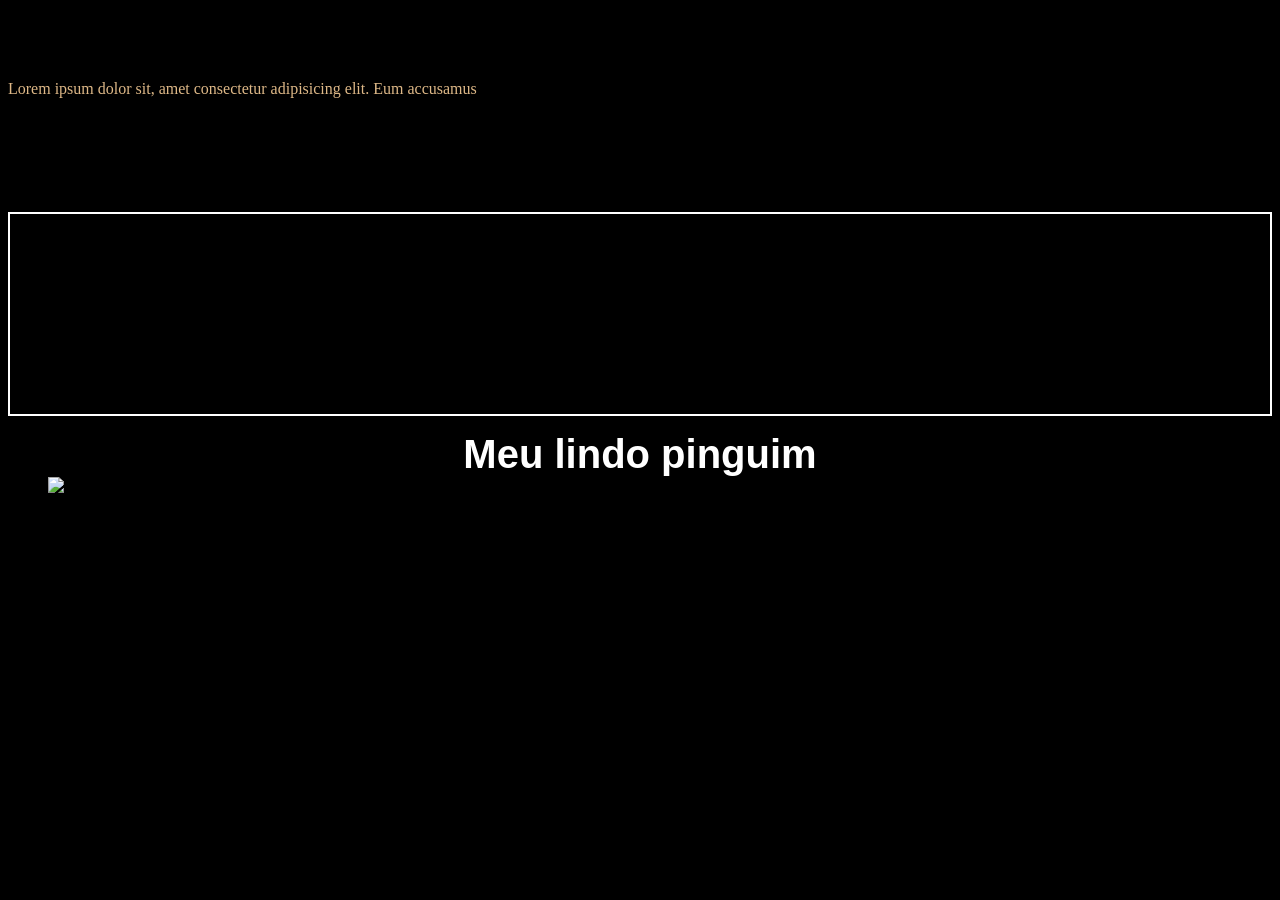
==== html/index.html @ 8d5c0029 "desc. html 2 commit" ====
<!DOCTYPE html>
    <html lang="pt-br">
        
            <head>
                <meta charset="UTF-8">
                <title>Veja meu título na aba</title>
                <!-- <style>
                    p {
                        color: red;
                        text-align: center;

                    }


                </style> -->
                <link rel="stylesheet" href="../styles/global.css" />
            </head>
            <body>
                <main>
                    <header>
                        <h1>Topo da página header semâmtico lista de navegação</h1>
                        <!--Estudar html semântico-->
                        <p class="a1">
                            Lorem ipsum dolor sit, amet consectetur adipisicing elit. 
                            Eum accusamus <h1>fugit</h1>, dicta eius rem omnis illo perspiciatis 
                            eaque itaque consectetur assumenda minus unde quisquam deleniti 
                            aliquam vero laborum debitis autem.
                        </p>
                    </header>
                    <div>
                        <p class="active"> teste</p>
                        <p class="hover">hover</p>


                    </div>
                <figure>
                    <figcaption class="caption">
                        Meu lindo pinguim
                    </figcaption>
                    <img src="C:\Users\ALUNO\Downloads\FrontEnd\images\tux.jpg" alt="Imagem não encontrada" width="500" height="500">
                </figure>
    <!-- CTRL + ; = comenta tudo está comentando
    CTRL + P = esquisar linha ara ver o atalho identar
    
    
    -->

                    </form>


            
            </body>
                <footer>
                    <p>© Copyright 1999-2026 por W3Schools. Todos os direitos reservados. O W3Schools utiliza a tecnologia W3.CSS .</p>
                </footer>
            </main>
    </html>
---- styles/global.css ----
body {

    background-color: #000;
    
}   

div{
    /* border: 2px solid #fff; */
    border-width: 2px;
    border-color: #fff;
    border-style: solid;
    height: 200px;
 }

p:hover{
    color: white;
    font-size: 1.5rem;
    text-align: center;

 }

 p:active{
    color: green;
    font-size: 2rem;
    text-align: center;

 }

 h1{

    font-style: italic;
    text-align: center;
 }

 .caption{
    color: #fff;
    font-size: 2.5rem;
    text-align: center;
    font-family: Arial, Helvetica, sans-serif;
    font-weight: bolder;
 }

 .a1{
    color: burlywood;
 }
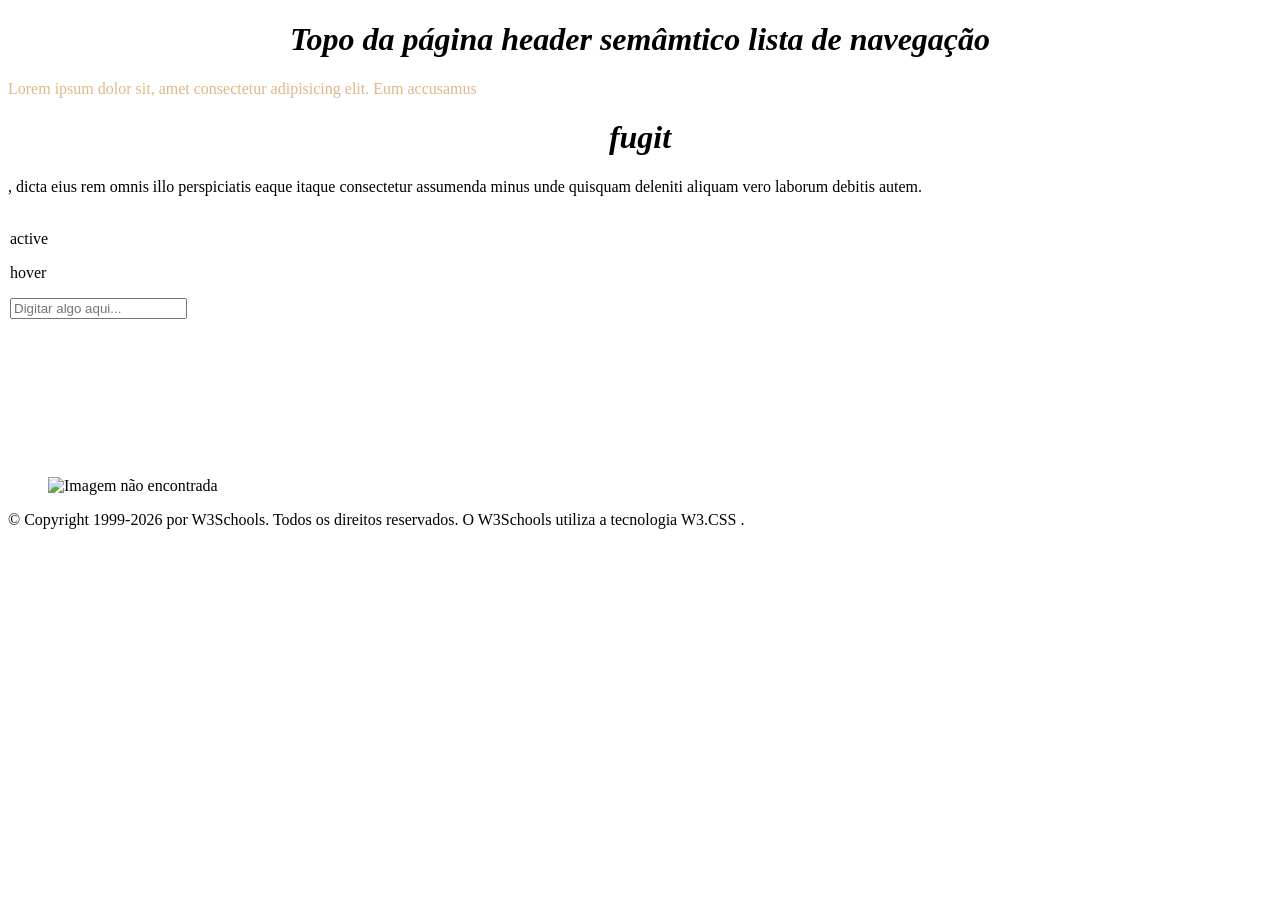
==== commit 75f58eb6: "update01: 23/11/2026" ====
--- a/html/index.html
+++ b/html/index.html
@@ -28,9 +28,11 @@
                         </p>
                     </header>
                     <div>
-                        <p class="active"> teste</p>
+                        <p class="active">active</p>
                         <p class="hover">hover</p>
-
+                <input type="text"
+                    placeholder="Digitar algo aqui..."
+                    class="input-focus">
 
                     </div>
                 <figure>
--- a/styles/global.css
+++ b/styles/global.css
@@ -1,6 +1,6 @@
 body {
 
-    background-color: #000;
+    /* background-color: #000; */
     
 }   
 
@@ -12,14 +12,14 @@
     height: 200px;
  }
 
-p:hover{
-    color: white;
+.hover:hover{
+    color: red;
     font-size: 1.5rem;
     text-align: center;
 
  }
 
- p:active{
+ .active:active{
     color: green;
     font-size: 2rem;
     text-align: center;
@@ -40,6 +40,11 @@
     font-weight: bolder;
  }
 
+ .input-focus:focus{
+   border-color: #0f0;
+   border-width: 4px;
+ }
+
  .a1{
     color: burlywood;
  }
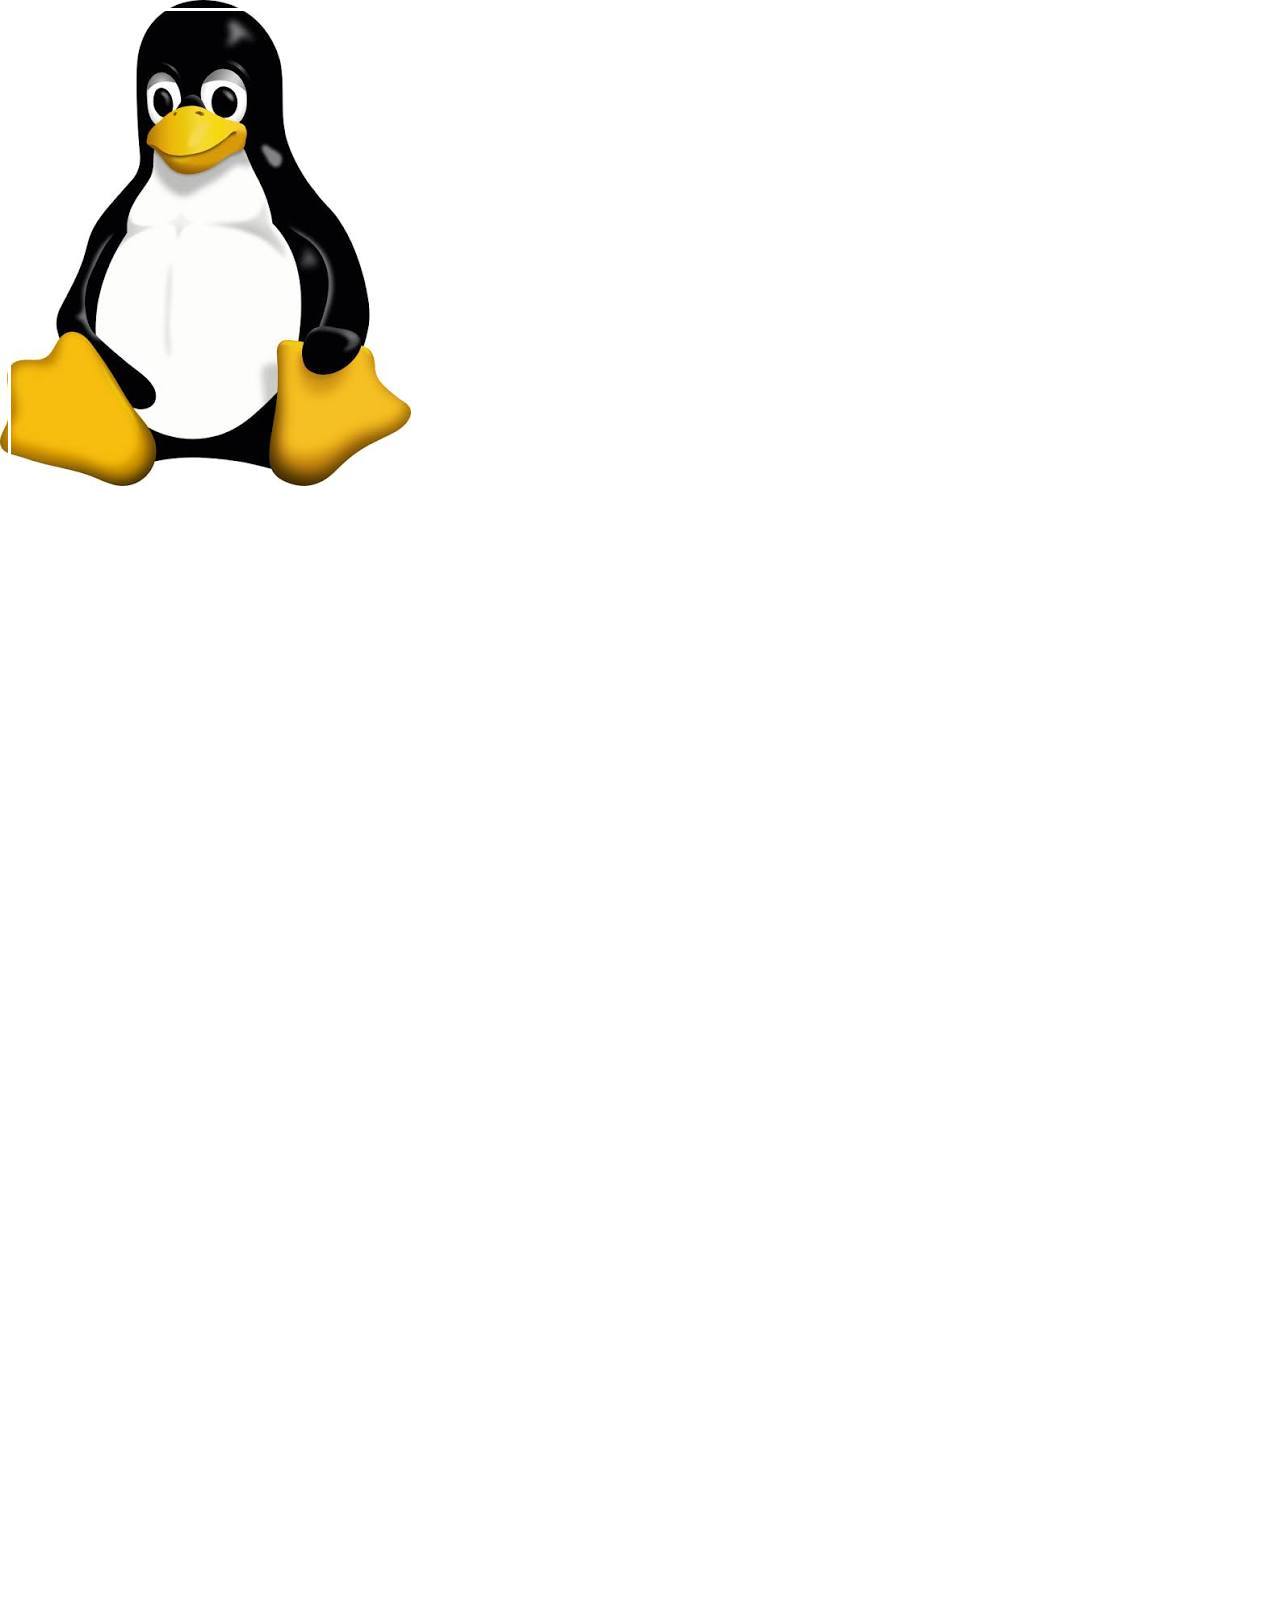
==== commit c6f76879: "update02: 23/11/2026" ====
--- a/html/index.html
+++ b/html/index.html
@@ -16,44 +16,10 @@
                 <link rel="stylesheet" href="../styles/global.css" />
             </head>
             <body>
-                <main>
-                    <header>
-                        <h1>Topo da página header semâmtico lista de navegação</h1>
-                        <!--Estudar html semântico-->
-                        <p class="a1">
-                            Lorem ipsum dolor sit, amet consectetur adipisicing elit. 
-                            Eum accusamus <h1>fugit</h1>, dicta eius rem omnis illo perspiciatis 
-                            eaque itaque consectetur assumenda minus unde quisquam deleniti 
-                            aliquam vero laborum debitis autem.
-                        </p>
-                    </header>
-                    <div>
-                        <p class="active">active</p>
-                        <p class="hover">hover</p>
-                <input type="text"
-                    placeholder="Digitar algo aqui..."
-                    class="input-focus">
-
-                    </div>
-                <figure>
-                    <figcaption class="caption">
-                        Meu lindo pinguim
-                    </figcaption>
-                    <img src="C:\Users\ALUNO\Downloads\FrontEnd\images\tux.jpg" alt="Imagem não encontrada" width="500" height="500">
-                </figure>
-    <!-- CTRL + ; = comenta tudo está comentando
-    CTRL + P = esquisar linha ara ver o atalho identar
-    
-    
-    -->
-
-                    </form>
-
-
-            
+                
             </body>
                 <footer>
-                    <p>© Copyright 1999-2026 por W3Schools. Todos os direitos reservados. O W3Schools utiliza a tecnologia W3.CSS .</p>
+                    <!-- <p>© Copyright 1999-2026 por W3Schools. Todos os direitos reservados. O W3Schools utiliza a tecnologia W3.CSS .</p> -->
                 </footer>
             </main>
     </html>
--- a/styles/global.css
+++ b/styles/global.css
@@ -1,16 +1,19 @@
 body {
 
     /* background-color: #000; */
+    /* border: 2px solid #fff; */
+    background-color: #ffff;
+    background-image: url(../images/tux.jpg);
+    background-repeat: no-repeat;
+    height: 4000px;
+    /* border-width: 2px; */
+    border-color: #fff;
+    border-style: solid;
+    background-attachment: scroll;
+    
     
 }   
 
-div{
-    /* border: 2px solid #fff; */
-    border-width: 2px;
-    border-color: #fff;
-    border-style: solid;
-    height: 200px;
- }
 
 .hover:hover{
     color: red;
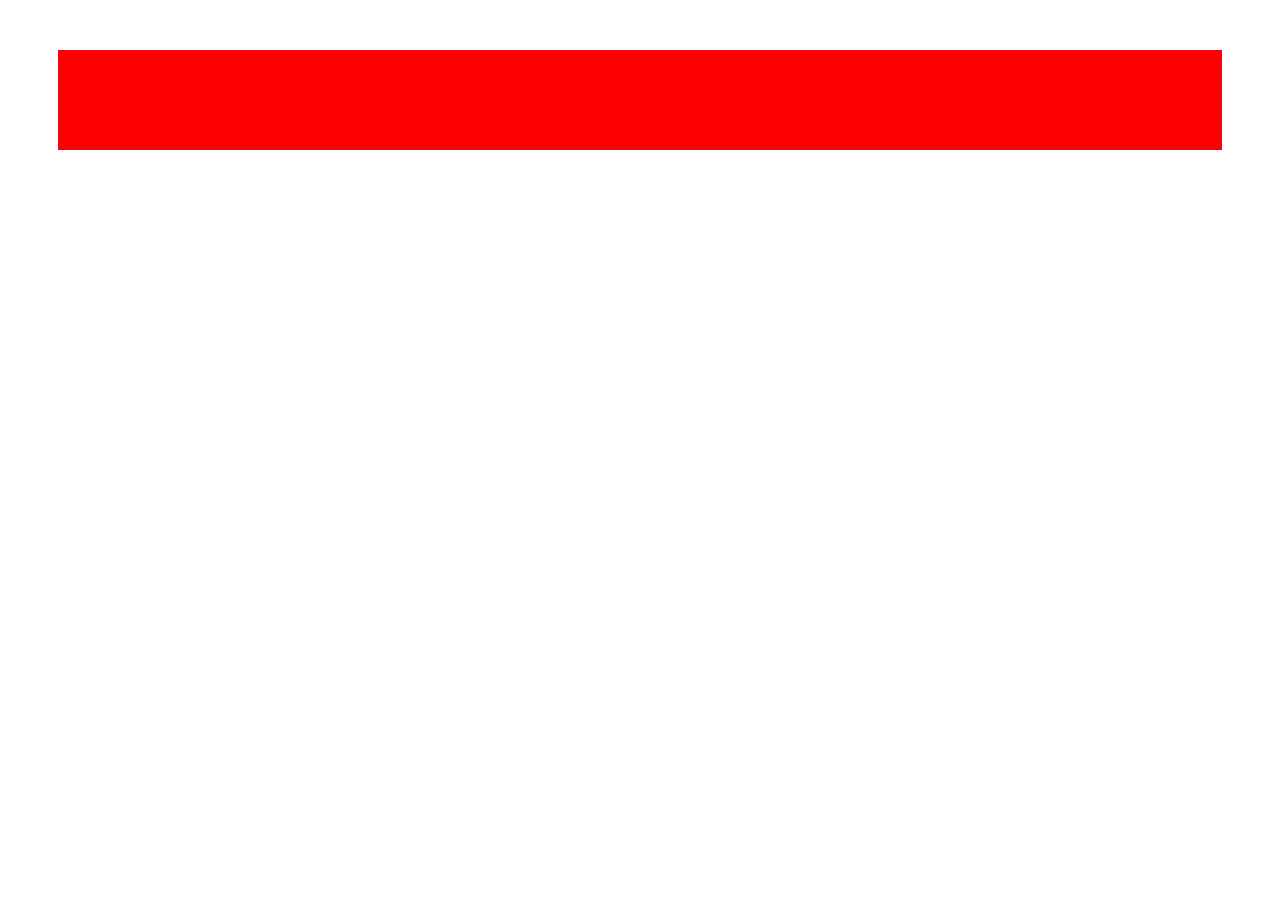
==== commit d269070d: "update03: 23/11/2026" ====
--- a/html/index.html
+++ b/html/index.html
@@ -16,7 +16,11 @@
                 <link rel="stylesheet" href="../styles/global.css" />
             </head>
             <body>
-                
+                <main>
+                    <div>
+                        
+                    </div>
+                </main>
             </body>
                 <footer>
                     <!-- <p>© Copyright 1999-2026 por W3Schools. Todos os direitos reservados. O W3Schools utiliza a tecnologia W3.CSS .</p> -->
--- a/styles/global.css
+++ b/styles/global.css
@@ -1,19 +1,27 @@
-body {
+/* body {
 
-    /* background-color: #000; */
-    /* border: 2px solid #fff; */
+    background-color: #000; */
+    /* border: 2px solid #fff;
     background-color: #ffff;
     background-image: url(../images/tux.jpg);
     background-repeat: no-repeat;
     height: 4000px;
-    /* border-width: 2px; */
+    border-width: 2px;
     border-color: #fff;
     border-style: solid;
-    background-attachment: scroll;
-    
-    
-}   
+    background-attachment: scroll;    
+}
+    */
 
+
+div {
+   height: 100px;
+   background-color: red;
+   margin-left: 50px;
+   margin-right: 50px;
+   margin-top: 50px;
+   margin-bottom: 50px;
+}
 
 .hover:hover{
     color: red;
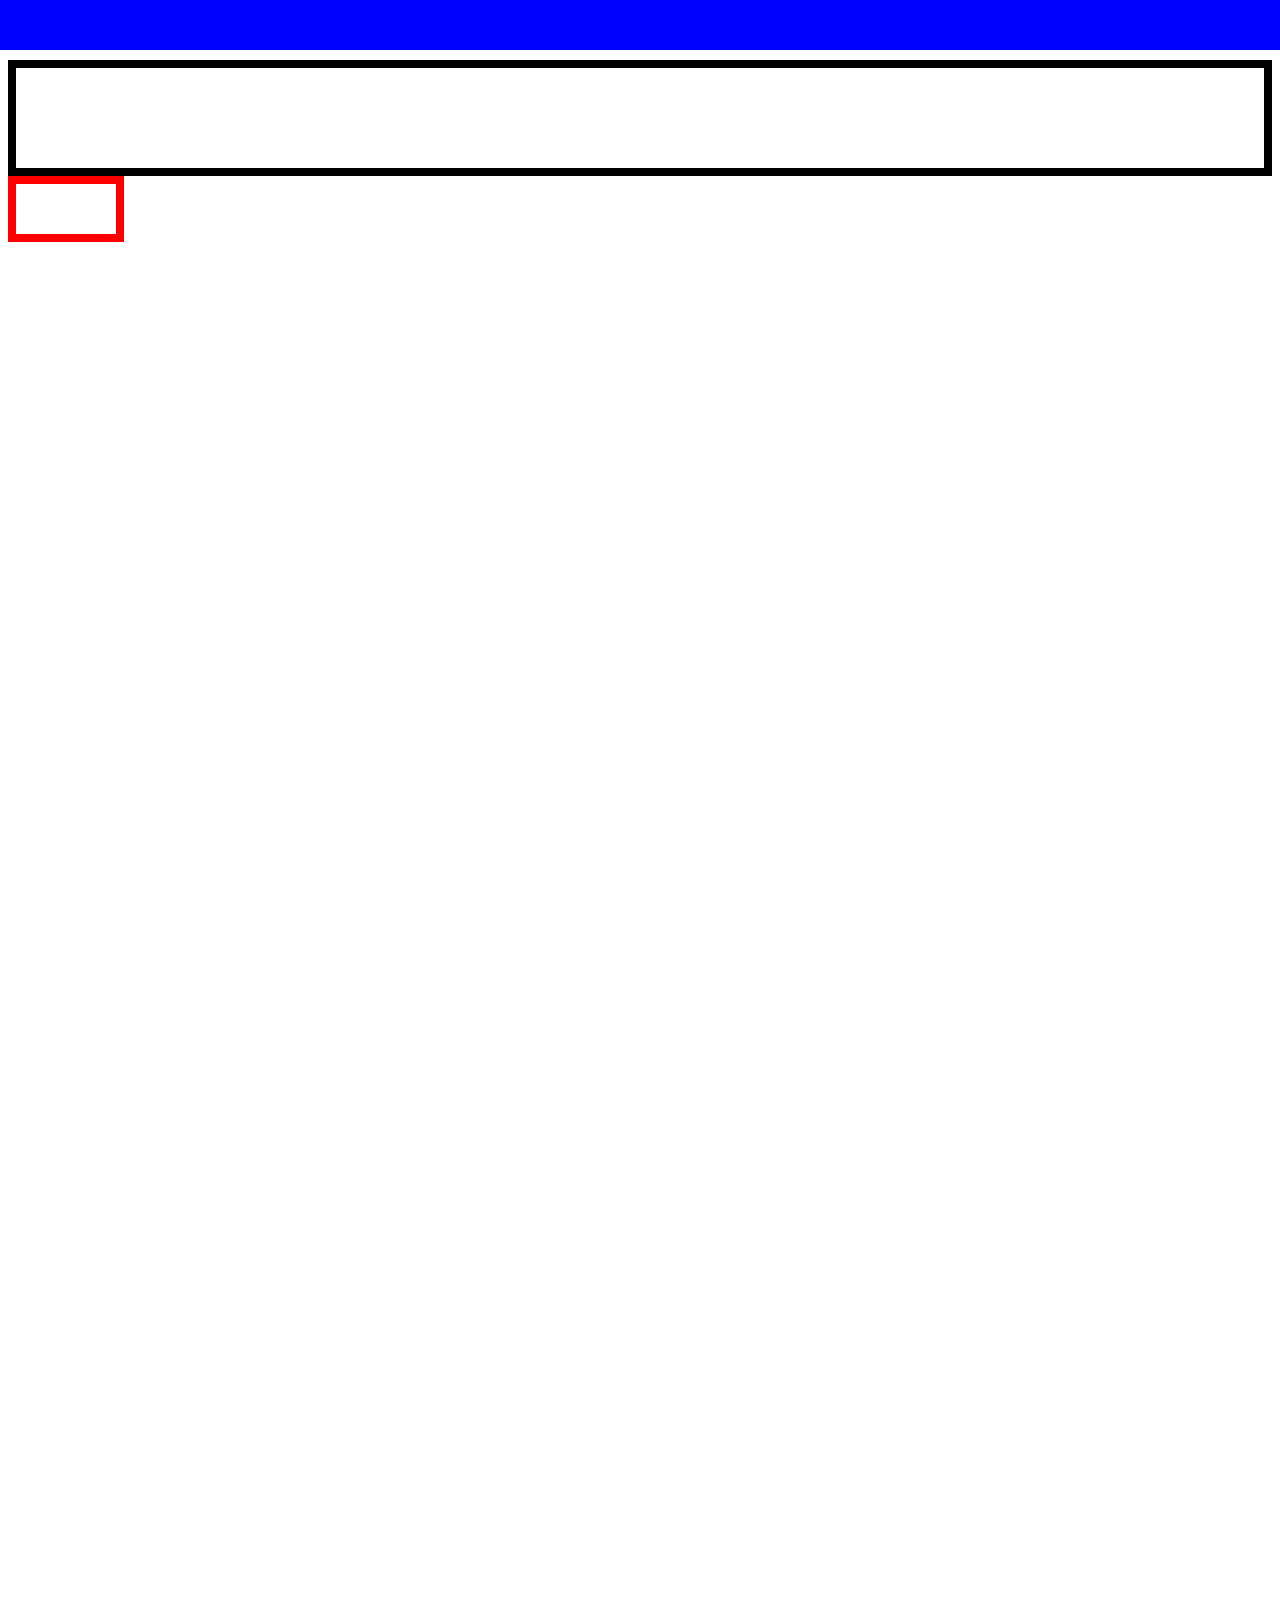
==== commit f1ceb927: "update01: 24/11/2026" ====
--- a/html/index.html
+++ b/html/index.html
@@ -17,9 +17,20 @@
             </head>
             <body>
                 <main>
-                    <div>
-                        
+
+                    <div class="fixed">
+                       
                     </div>
+                    
+                    <div class="static">
+                       
+                    </div>
+
+                    <div class="relative">
+                       
+                    </div>
+
+
                 </main>
             </body>
                 <footer>
--- a/styles/global.css
+++ b/styles/global.css
@@ -14,14 +14,54 @@
     */
 
 
-div {
+/* div {
    height: 100px;
    background-color: red;
-   margin-left: 50px;
-   margin-right: 50px;
-   margin-top: 50px;
-   margin-bottom: 50px;
+   padding-left: 100px;
+   padding-right: 100px;
+   padding-top: 100px;
+   padding-bottom: 100px;
+   margin: 150px;
+} */
+
+body{
+   height: 4000px;
 }
+
+.fixed {
+   position: fixed;
+   top: 0;
+   left: 0;
+   right: 0;
+   height: 50px;
+   /* border: 8px solid blue; */
+   background-color: blue;
+}
+
+/* .relative {
+   position: relative;
+   height: 50px;
+   width: 100px;
+   border: 8px solid red;
+   left: 100px;
+   top: 100px;
+} */
+
+.relative{
+   position: absolute;
+   height: 50px;
+   width: 100px;
+   border: 8px solid red;
+}
+
+.static {
+   position: static;
+   margin-top: 60px;
+   height: 100px;
+   border: 8px solid black;
+   top: 100px;
+}
+
 
 .hover:hover{
     color: red;
@@ -34,6 +74,10 @@
     color: green;
     font-size: 2rem;
     text-align: center;
+
+ }
+
+  
 
  }
 
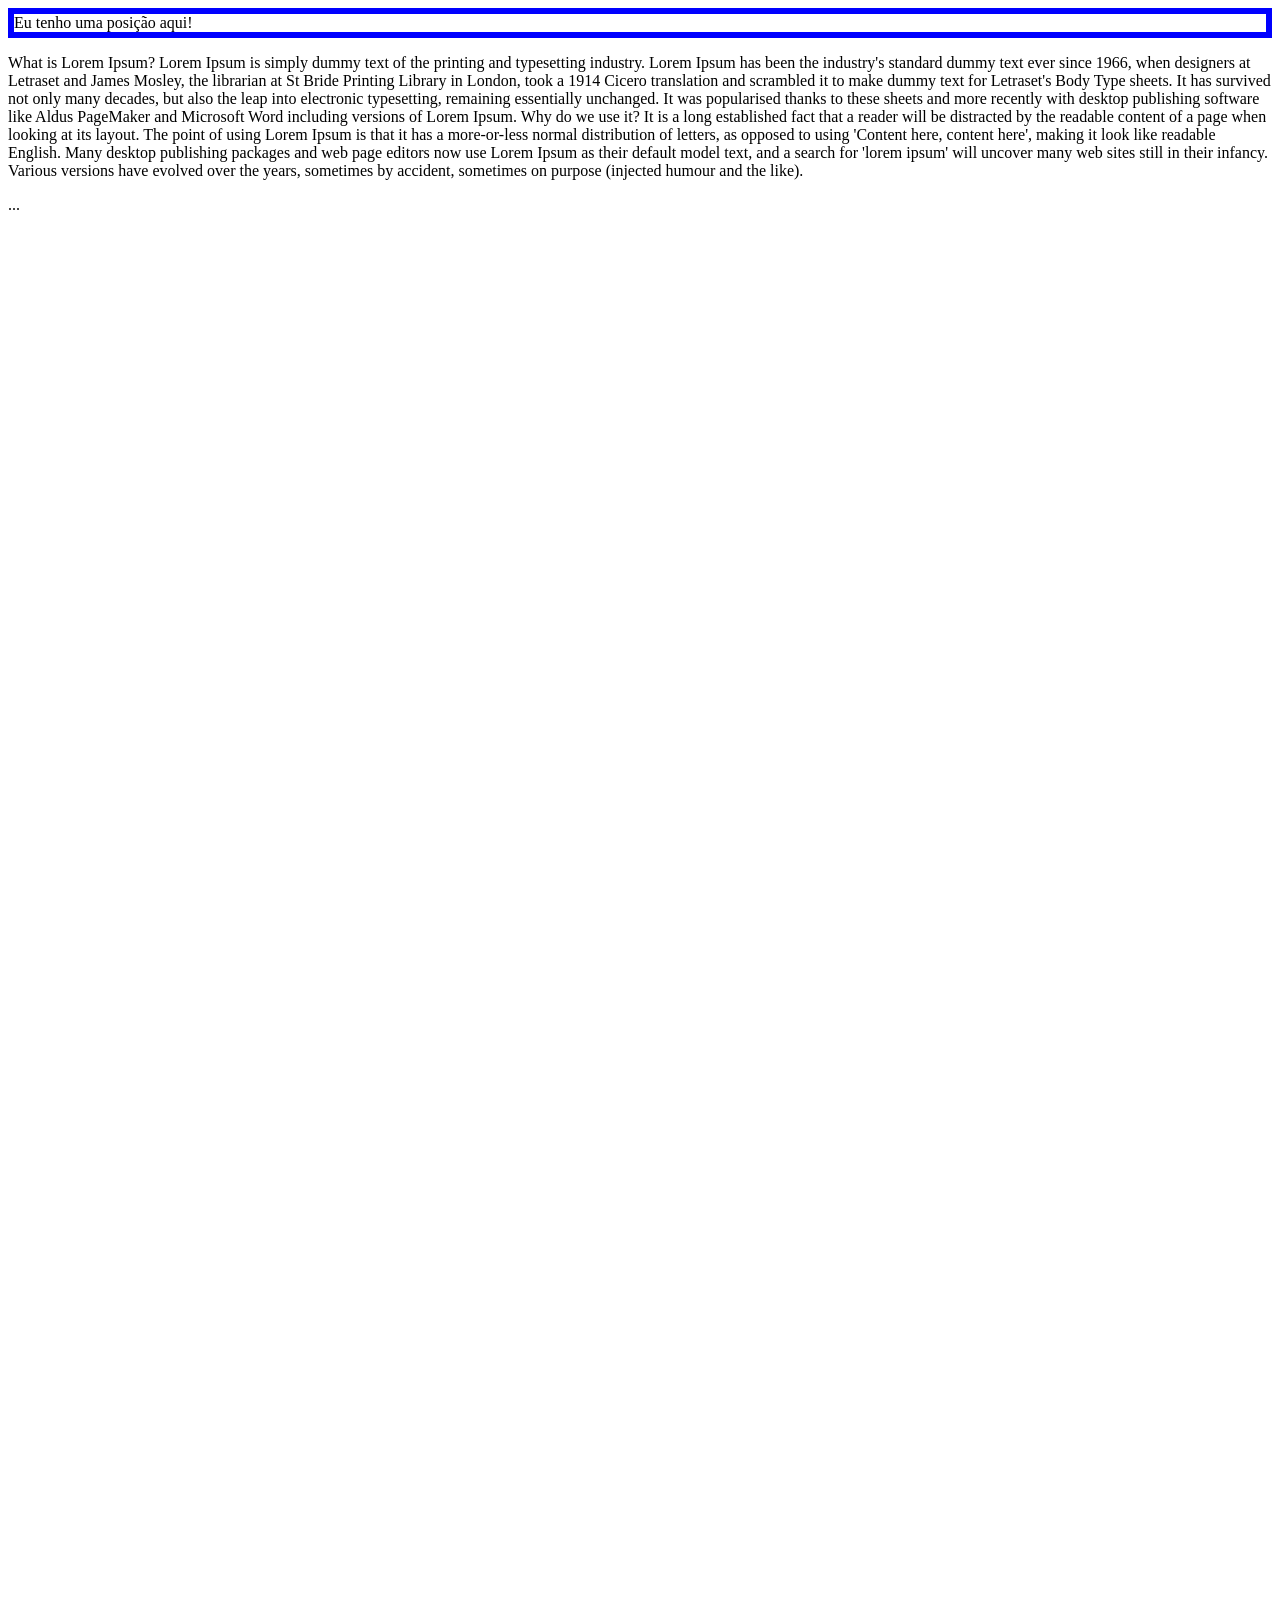
==== commit f6fe0944: "update03: 24/11/2026" ====
--- a/html/index.html
+++ b/html/index.html
@@ -16,22 +16,48 @@
                 <link rel="stylesheet" href="../styles/global.css" />
             </head>
             <body>
-                <main>
+                <div class="absolute">
+
+
+                </div>
+
+                <div class="static">
+                    
+                </div>
+
+                <div class="stick">
+                    Eu tenho uma posição aqui!                  
+                </div>
+                
+                <div>
+                    <p>What is Lorem Ipsum?
+Lorem Ipsum is simply dummy text of the printing and typesetting industry. Lorem Ipsum has been the industry's standard dummy text ever since 1966, when designers at Letraset and James Mosley, the librarian at St Bride Printing Library in London, took a 1914 Cicero translation and scrambled it to make dummy text for Letraset's Body Type sheets. It has survived not only many decades, but also the leap into electronic typesetting, remaining essentially unchanged. It was popularised thanks to these sheets and more recently with desktop publishing software like Aldus PageMaker and Microsoft Word including versions of Lorem Ipsum.
+
+Why do we use it?
+It is a long established fact that a reader will be distracted by the readable content of a page when looking at its layout. The point of using Lorem Ipsum is that it has a more-or-less normal distribution of letters, as opposed to using 'Content here, content here', making it look like readable English. Many desktop publishing packages and web page editors now use Lorem Ipsum as their default model text, and a search for 'lorem ipsum' will uncover many web sites still in their infancy. Various versions have evolved over the years, sometimes by accident, sometimes on purpose (injected humour and the like).</p>
+                </div>
+
+                <div class="rolagem">
+                    <p>...
+                        
+                    </p>
+                </div>
+                <!-- <main>
 
                     <div class="fixed">
                        
                     </div>
                     
                     <div class="static">
-                       
+                        <div class="relative">
+                        
+                        </div>
                     </div>
 
-                    <div class="relative">
-                       
-                    </div>
+                    
 
 
-                </main>
+                </main> -->
             </body>
                 <footer>
                     <!-- <p>© Copyright 1999-2026 por W3Schools. Todos os direitos reservados. O W3Schools utiliza a tecnologia W3.CSS .</p> -->
--- a/styles/global.css
+++ b/styles/global.css
@@ -28,15 +28,15 @@
    height: 4000px;
 }
 
-.fixed {
+/* .fixed {
    position: fixed;
    top: 0;
    left: 0;
    right: 0;
    height: 50px;
-   /* border: 8px solid blue; */
+   /* border: 8px solid blue; 
    background-color: blue;
-}
+} */
 
 /* .relative {
    position: relative;
@@ -47,60 +47,36 @@
    top: 100px;
 } */
 
-.relative{
+/* .relative{
+   position: absolute; 
+   /* top: 80px;
+   left: 30px; 
+   height: 50px;
+   width: 100px;
+   border: 8px solid red;
+} */
+
+/* .absolute {
    position: absolute;
    height: 50px;
    width: 100px;
    border: 8px solid red;
+} */
+
+/* .static {
+   position: static;
+   height: 100px;
+   border: 8px solid black;
+} */
+
+.stick{
+   position: sticky;
+   top: 0;
+   border: 6px solid blue;
+   
 }
 
-.static {
-   position: static;
-   margin-top: 60px;
-   height: 100px;
-   border: 8px solid black;
-   top: 100px;
+.rolagem{
+   padding-bottom: 2000px;
 }
 
-
-.hover:hover{
-    color: red;
-    font-size: 1.5rem;
-    text-align: center;
-
- }
-
- .active:active{
-    color: green;
-    font-size: 2rem;
-    text-align: center;
-
- }
-
-  
-
- }
-
- h1{
-
-    font-style: italic;
-    text-align: center;
- }
-
- .caption{
-    color: #fff;
-    font-size: 2.5rem;
-    text-align: center;
-    font-family: Arial, Helvetica, sans-serif;
-    font-weight: bolder;
- }
-
- .input-focus:focus{
-   border-color: #0f0;
-   border-width: 4px;
- }
-
- .a1{
-    color: burlywood;
- }
- 
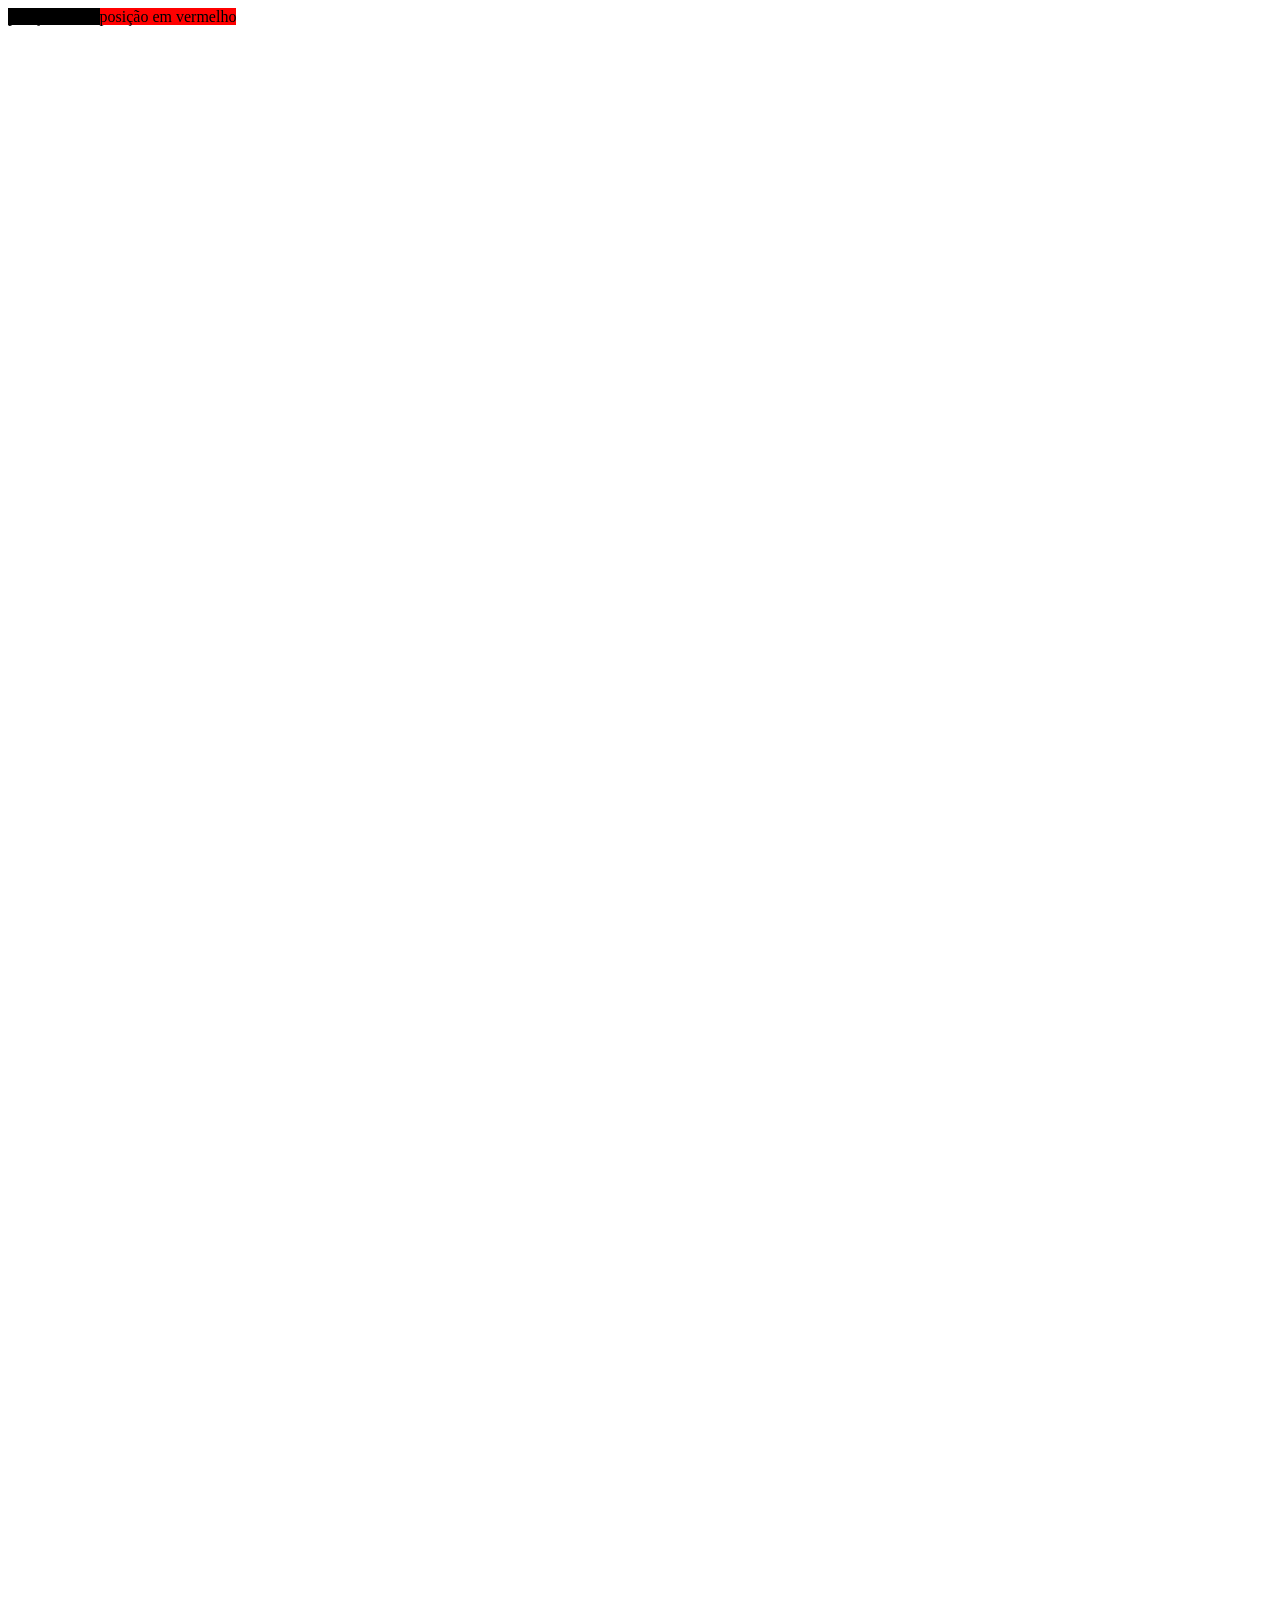
==== commit 346f512f: "update06: 24/11/2026 display" ====
--- a/html/index.html
+++ b/html/index.html
@@ -16,31 +16,13 @@
                 <link rel="stylesheet" href="../styles/global.css" />
             </head>
             <body>
-                <div class="absolute">
-
-
+                
+                <div class="display-block">
+                    posição black
                 </div>
 
-                <div class="static">
-                    
-                </div>
-
-                <div class="stick">
-                    Eu tenho uma posição aqui!                  
-                </div>
-                
-                <div>
-                    <p>What is Lorem Ipsum?
-Lorem Ipsum is simply dummy text of the printing and typesetting industry. Lorem Ipsum has been the industry's standard dummy text ever since 1966, when designers at Letraset and James Mosley, the librarian at St Bride Printing Library in London, took a 1914 Cicero translation and scrambled it to make dummy text for Letraset's Body Type sheets. It has survived not only many decades, but also the leap into electronic typesetting, remaining essentially unchanged. It was popularised thanks to these sheets and more recently with desktop publishing software like Aldus PageMaker and Microsoft Word including versions of Lorem Ipsum.
-
-Why do we use it?
-It is a long established fact that a reader will be distracted by the readable content of a page when looking at its layout. The point of using Lorem Ipsum is that it has a more-or-less normal distribution of letters, as opposed to using 'Content here, content here', making it look like readable English. Many desktop publishing packages and web page editors now use Lorem Ipsum as their default model text, and a search for 'lorem ipsum' will uncover many web sites still in their infancy. Various versions have evolved over the years, sometimes by accident, sometimes on purpose (injected humour and the like).</p>
-                </div>
-
-                <div class="rolagem">
-                    <p>...
-                        
-                    </p>
+                <div class="display-block-red">
+                    posição em vermelho
                 </div>
                 <!-- <main>
 
--- a/styles/global.css
+++ b/styles/global.css
@@ -69,14 +69,12 @@
    border: 8px solid black;
 } */
 
-.stick{
-   position: sticky;
-   top: 0;
-   border: 6px solid blue;
-   
+.display-block{
+   display: inline;
+   background-color: black; 
 }
 
-.rolagem{
-   padding-bottom: 2000px;
+.display-block-red{
+   display: inline;
+   background-color: red; 
 }
-
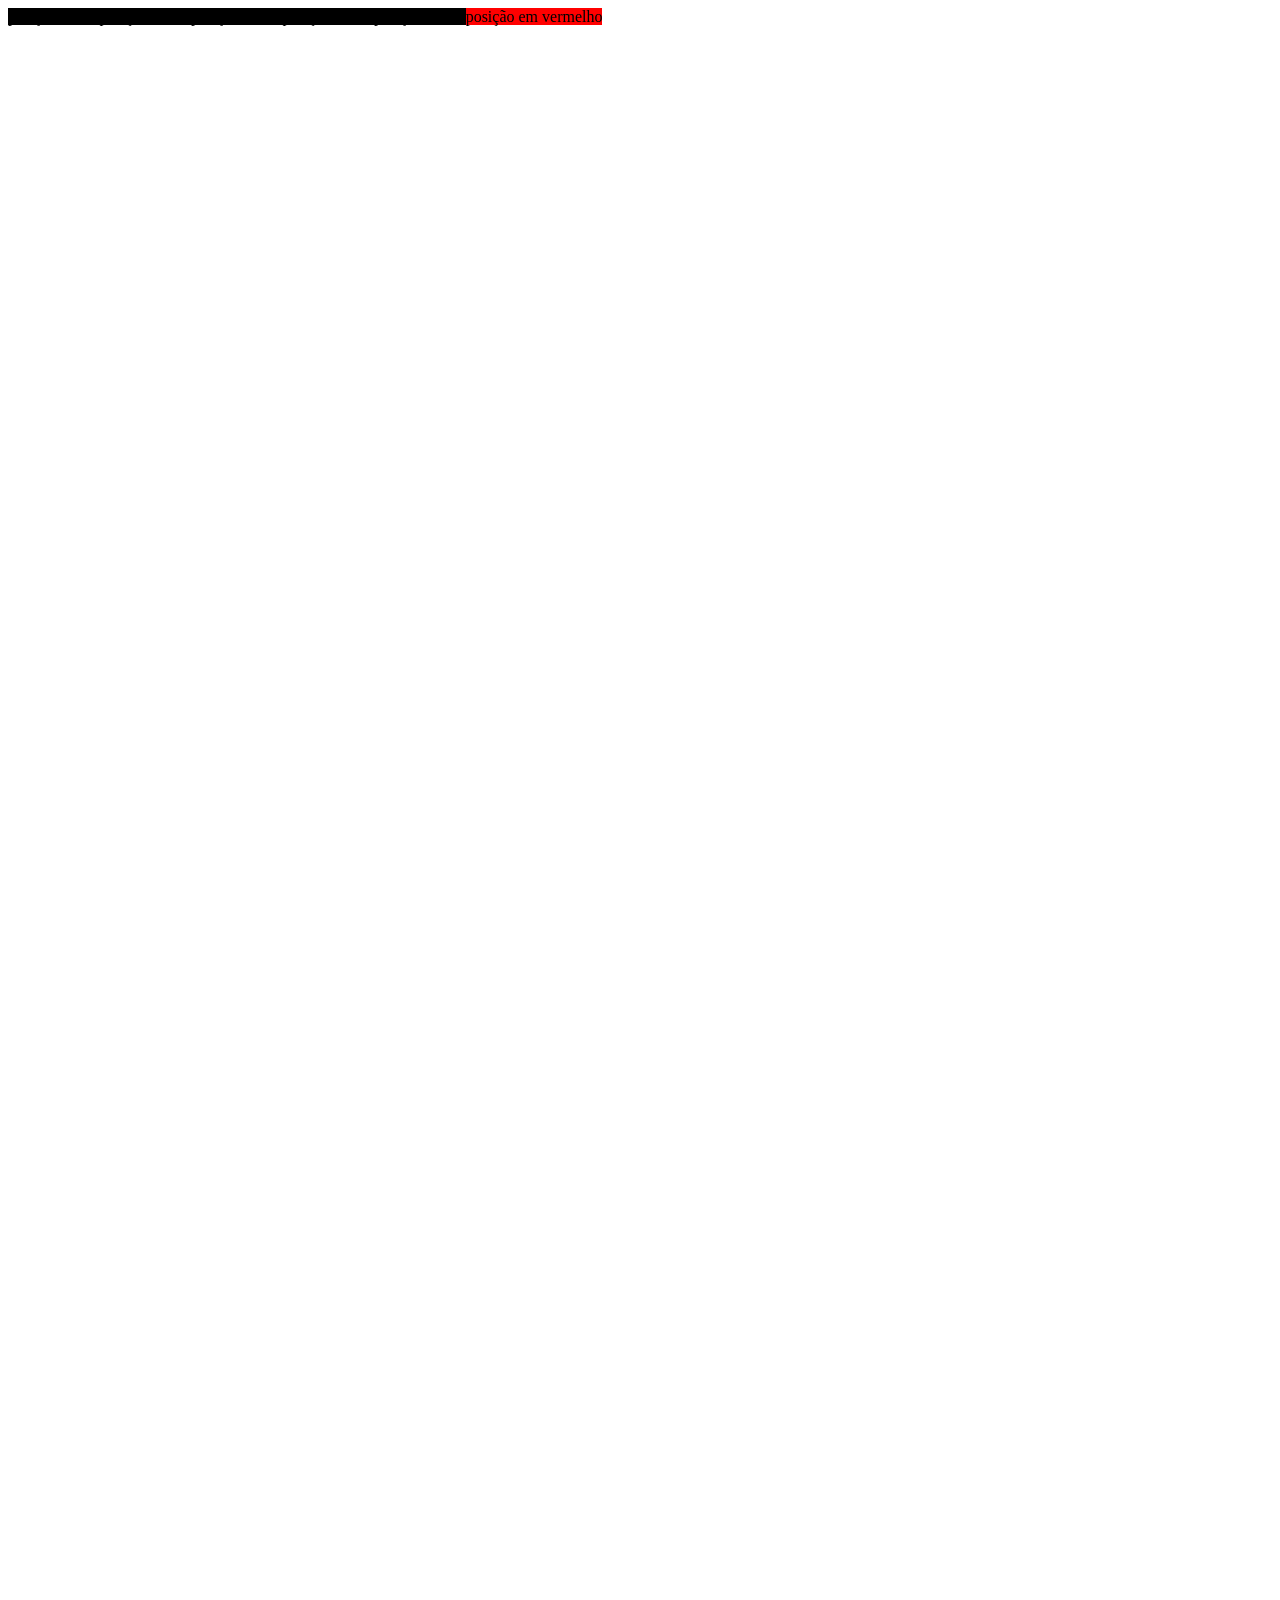
==== commit 13175909: "update07: 24/11/2026 display: inline" ====
--- a/html/index.html
+++ b/html/index.html
@@ -18,7 +18,7 @@
             <body>
                 
                 <div class="display-block">
-                    posição black
+                    posição black posição black posição black posição black posição black
                 </div>
 
                 <div class="display-block-red">
